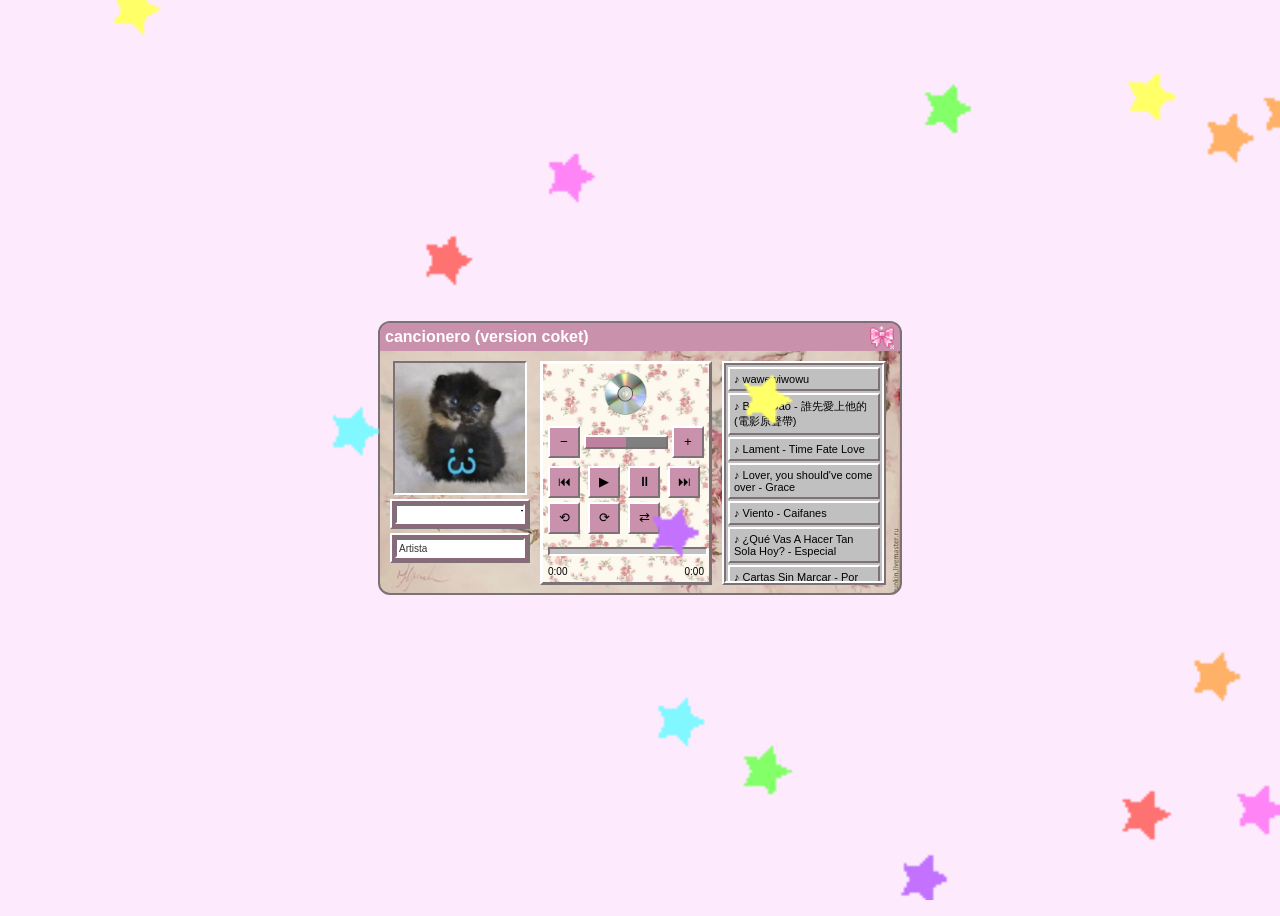
==== reproductores/rosado/index.html @ bead88fa "Fix reproductores folder" ====
<!DOCTYPE html>
<html lang="es">
<head>
  <meta charset="UTF-8">
  <title>clara coquette</title>
  <link rel="stylesheet" href="styles.css">
</head>

<body>

  <img src="fotos/estrellas.gif" class="stars-gif">

<div class="player-box">

  <!-- BARRA SUPERIOR -->
  <div class="header">
    
    <span> cancionero (version coket) </span>

  <img src="fotos/lazote.gif" class="lazo">

</div> 
  <div class="main">

    <div class="left-panel">

      <!-- IMAGEN PRIMERO -->
      <img src="fotos/gato.png" class="cover">

      <!-- LUEGO LOS CUADROS -->
      <div class="info-box">
        <div class="inner">
          <span id="title">Título</span>
        </div>
      </div>

      <div class="info-box">
        <div class="inner">
          <span id="artist">Artista</span>
        </div>
      </div>

    </div>

    <!-- PANEL DERECHO -->
    <div class="right-panel">

      <!-- CD decorativo -->
      <img src="fotos/cd.png" class="cd">

      <!-- VOLUMEN -->
      <div class="volume">
        <button id="vol-down">−</button>

        <div class="vol-bar">
          <div id="vol-level"></div>
        </div>

        <button id="vol-up">+</button>
      </div>

      <!-- BOTONES -->
      <div class="buttons">
        <button id="prev">⏮</button>
        <button id="play">▶</button>
        <button id="pause">⏸</button>
        <button id="next">⏭</button>
        <button id="back10">⟲</button>
        <button id="forward10">⟳</button>
        <button id="shuffle">⇄</button>
      </div>

      <!-- Barra -->
      <div class="progress-container">
        <div id="progress"></div>
      </div>

      <!-- Tiempo -->
      <div class="time">
        <span id="current-time">0:00</span>
        <span id="duration">0:00</span>
      </div>

    </div>

    <!-- PANEL PLAYLIST -->
    <div class="playlist-panel">

      <div class="playlist" id="playlist"></div>

      <!-- LETRA -->
      <div class="lyrics-box" id="lyrics-box" style="display:none;">

        <div class="lyrics-header">
          <button id="back-playlist">◄</button>
          <span>letra</span>
        </div>

        <div id="lyrics"></div>

      </div>

    </div>

  </div>

</div>

<!-- AUDIO (JS lo controla) -->
<audio id="audio"></audio>

<!-- SCRIPT (SIEMPRE AL FINAL) -->
<script src="script.js"></script>

</body>
</html>
---- reproductores/rosado/styles.css ----
body {
  background: #fdeafd;
  font-family: "MS Sans Serif", sans-serif;
  display: flex;
  justify-content: center;
  align-items: center;
  min-height: 100vh;
}

.player-box {
  width: 520px;
  height: 270px;
  background: #ffd2e8;

  border: 2px solid #7c7176;
  border-radius: 12px;
  overflow: hidden;

  background-image: url("fotos/sakura.png");
  background-size: cover;
  background-position: center;
  background-repeat: no-repeat;
}

/* header verde */
.header{
    position: relative;
    background: #c991ab;
    color: white;
    padding: 5px;
    font-weight: bold;
    text-align: left;
}

/* layout interno */
.main {
  display: flex;
  gap: 10px;
  padding: 10px;
}

/* portada */
.cover {
  width: 130px;
  border: 2px solid;
  border-color: #7c7176 #fff #fff #7c7176;
}

/* panel derecho */
.right-panel {
  background: #ffffff;
  padding: 5px;
  border: 3px solid;
  border-color: #fff #7c7176 #7c7176 #fff;
  display: flex;
  flex-direction: column;
  gap: 8px;
background-image: url("fotos/fotocoquete.png"); /* 👈 Carga tu foto aquí */
  background-size: cover;       /* 👈 Hace que cubra todo el fondo blanco */
  background-position: center;  /* 👈 Centra la imagen */
  background-repeat: no-repeat; /* 👈 Evita que se repita */

}

/* imagen tipo CD */
.cd {
  width: 50px;
  align-self: center;
}

/* volumen */
.volume {
  display: flex;
  align-items: center;
  gap: 4px;
}

.vol-bar {
  width: 80px;
  height: 10px;
  background: #808080;
  border: 2px solid;
  border-color: #fff #7c7176 #7c7176 #fff;
}

#vol-level {
  height: 100%;
  width: 50%;
  background: #be82a0;
}

/* botones */
.buttons {
  display: grid;
  grid-template-columns: repeat(4, 1fr);
  gap: 4px;
}

/* estilo botones retro */
button {
  width: 32px;
  height: 32px;
  background: #c991ab;
  border: 2px solid;
  border-color: #fff #7c7176 #7c7176 #fff;
  cursor: pointer;
}

button:active {
  border-color: #7c7176 #fff #fff #7c7176;
}

.song-info {
  margin-top: 5px;
  text-align: center;
  font-size: 12px;
}


.left-panel {
  display: flex;
  flex-direction: column;
  align-items: center;
  gap: 4px;
}







/* cajas de autor y artista */
.info-box {
  width: 130px;
  padding: 3px;
  background: #8a6a7a;

  border: 2px solid;
  border-color: #fff #7c7176 #7c7176 #fff; /* efecto 3D retro */

  font-size: 11px;
  text-align: center;
}

/* caja exterior gris */
.info-box {
  width: 130px;
  padding: 3px;
  background: #8a6a7a;

  border: 2px solid;
  border-color: #fff #7c7176 #7c7176 #fff;
}

/* “pantalla” interna blanca */
.inner {
  background: white;
  padding: 2px;
  border: 2px solid;
  border-color: #7c7176 #fff #fff #7c7176;
  font-size: 11px;
  text-align: left;
  
  /* LAS LÍNEAS MÁGICAS: */
  overflow: hidden;       /* Esconde lo que se salga de la cajita */
  white-space: nowrap;    /* Obliga al texto a quedarse en una sola línea */
}

/* Aplica la animación directo al título */
#title {
  font-weight: bold;
  display: inline-block;
  padding-left: 100%;     /* Empieza fuera de la cajita */
  animation: marquee 15s linear infinite; /* Rueda eternamente cada 10 segundos */
}

@keyframes marquee {
  0% { transform: translate3d(0, 0, 0); }
  100% { transform: translate3d(-100%, 0, 0); }
}

/* estilos texto */
#title {
  font-weight: bold;
}

#artist {
  font-size: 10px;
  color: #333;
}

/* hisjdnaij////////////////////

/* PANEL DE LA PLAYLIST */
.playlist-panel{
   background: #c0c0c0;
  padding: 5px;
  width: 300px;
  height: 210px ;
  border: 2px solid;
  border-color: #fff #7c7176 #7c7176 #fff;
  display: flex;
  flex-direction: column;
  gap: 8px;
}

/* Lista */
.playlist{
  width: 100%;
  height: 100%;

  background: white;

  border: 2px solid;
  border-color: #7c7176 #fff #fff #7c7176;

  overflow-y: auto;
  box-sizing: border-box;
}

/* Canciones */
.song{
  background: #c0c0c0;

  border: 2px solid;
  border-color: #fff #7c7176 #7c7176 #fff;

  padding: 3px 5px;
  margin: 3px;

  font-size: 11px;
  cursor: pointer;
  user-select: none;

  box-sizing: border-box;
}

.song:hover{
  background: #be82a0;
  color: white;
}

.playlist{
  overflow-y: scroll;
}

.song.active{
    background:#be82a0;
    color:white;
    border-color:#7c7176 #fff #fff #7c7176;
}

/* Barra de progreso */
.progress-container{
    width:100%;
    height:5px;

    background:#c0c0c0;

    border:2px solid;
    border-color:#7c7176 #fff #fff #7c7176;

    margin-top:5px;
    cursor:pointer;
}

#progress{
    width:0%;
    height:100%;
    background:#be82a0;
}

.time{
    display:flex;
    justify-content:space-between;
    font-size:10px;
    margin-top:2px;
    font-family:"MS Sans Serif", sans-serif;
}








/* ===========================
   PLAYLIST Y LETRAS
=========================== */

.playlist-panel{
    width:150px;
    height:210px;

    background:#c0c0c0;

    border:2px solid;
    border-color:#fff #7c7176 #7c7176 #fff;

    position:relative;

    overflow:hidden;
}

/* PLAYLIST */

.playlist{
    position:absolute;

    inset:0;

    overflow-y:auto;

    background:#c0c0c0;
}

.song{
    padding:4px;

    margin:2px;

    font-size:11px;

    cursor:pointer;

    border:2px solid;
    border-color:#fff #7c7176 #7c7176 #fff;

    background:#c0c0c0;
}

.song:hover{
    background:#d8d8d8;
}

.song.active{
    background:#be82a0;
    color:white;
}

/* LETRA */

.lyrics-box{

    position:absolute;

    inset:0;

    display:none;

    background:white;

    box-sizing:border-box;

    overflow-y:auto;

}

.lyrics-header{

    position:sticky;

    top:0;

    display:flex;

    align-items:center;

    gap:6px;

    padding:4px;

    font-size: 12px;

    background:#c0c0c0;

    border-bottom:2px solid;
    border-color:#fff #7c7176 #7c7176 #fff;

    z-index:5;

}

#back-playlist{

    width: 22px;
    height: 22px;

    font-size:10px;

    padding:0;

}

#lyrics{

    margin:6px;

    white-space:pre-wrap;

    word-break:break-word;

    font-size:11px;

    font-family:"MS Sans Serif", sans-serif;

}

.lazo
{
    position: absolute;
    top: 2px;
    right: 6px;
    width: 24px;   /* ajusta el tamaño */
    height: auto;
}

.stars-gif {
    position: absolute;
    width: 100%;
    height: 100%;
    object-fit: cover;
    top: 0;
    left: 0;
    z-index: 1;
    pointer-events: none;
}
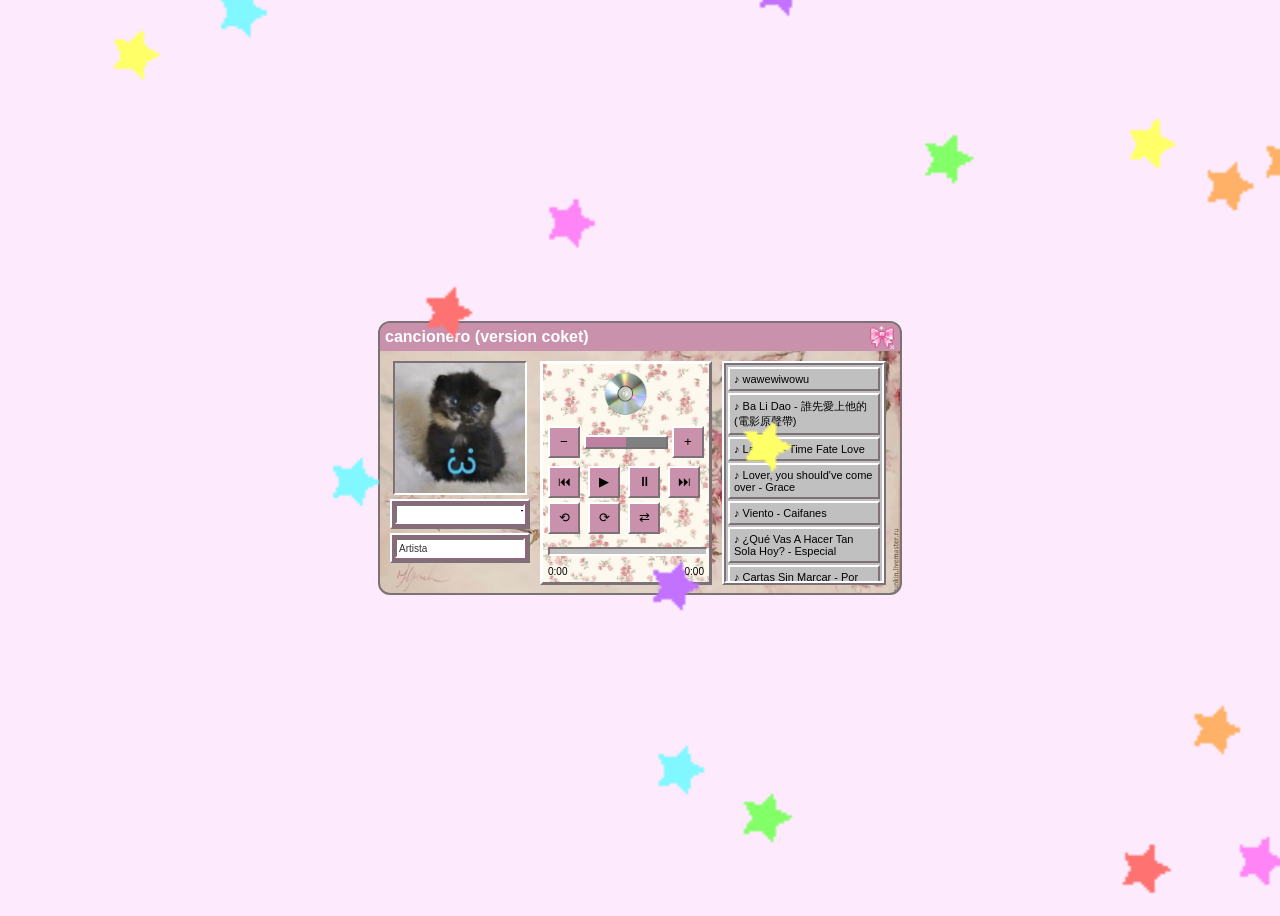
==== commit f7ff8ce1: "Actualizacion de la pagina" ====
--- a/reproductores/rosado/index.html
+++ b/reproductores/rosado/index.html
@@ -12,7 +12,7 @@
 
 <div class="player-box">
 
-  <!-- BARRA SUPERIOR -->
+  
   <div class="header">
     
     <span> cancionero (version coket) </span>
@@ -24,10 +24,10 @@
 
     <div class="left-panel">
 
-      <!-- IMAGEN PRIMERO -->
+      
       <img src="fotos/gato.png" class="cover">
 
-      <!-- LUEGO LOS CUADROS -->
+      
       <div class="info-box">
         <div class="inner">
           <span id="title">Título</span>
@@ -42,13 +42,13 @@
 
     </div>
 
-    <!-- PANEL DERECHO -->
+    
     <div class="right-panel">
 
-      <!-- CD decorativo -->
+      
       <img src="fotos/cd.png" class="cd">
 
-      <!-- VOLUMEN -->
+      
       <div class="volume">
         <button id="vol-down">−</button>
 
@@ -59,7 +59,7 @@
         <button id="vol-up">+</button>
       </div>
 
-      <!-- BOTONES -->
+      
       <div class="buttons">
         <button id="prev">⏮</button>
         <button id="play">▶</button>
@@ -70,12 +70,12 @@
         <button id="shuffle">⇄</button>
       </div>
 
-      <!-- Barra -->
+      
       <div class="progress-container">
         <div id="progress"></div>
       </div>
 
-      <!-- Tiempo -->
+      
       <div class="time">
         <span id="current-time">0:00</span>
         <span id="duration">0:00</span>
@@ -83,12 +83,12 @@
 
     </div>
 
-    <!-- PANEL PLAYLIST -->
+    
     <div class="playlist-panel">
 
       <div class="playlist" id="playlist"></div>
 
-      <!-- LETRA -->
+      
       <div class="lyrics-box" id="lyrics-box" style="display:none;">
 
         <div class="lyrics-header">
@@ -106,10 +106,8 @@
 
 </div>
 
-<!-- AUDIO (JS lo controla) -->
 <audio id="audio"></audio>
 
-<!-- SCRIPT (SIEMPRE AL FINAL) -->
 <script src="script.js"></script>
 
 </body>
--- a/reproductores/rosado/styles.css
+++ b/reproductores/rosado/styles.css
@@ -22,7 +22,7 @@
   background-repeat: no-repeat;
 }
 
-/* header verde */
+
 .header{
     position: relative;
     background: #c991ab;
@@ -32,21 +32,21 @@
     text-align: left;
 }
 
-/* layout interno */
+
 .main {
   display: flex;
   gap: 10px;
   padding: 10px;
 }
 
-/* portada */
+
 .cover {
   width: 130px;
   border: 2px solid;
   border-color: #7c7176 #fff #fff #7c7176;
 }
 
-/* panel derecho */
+
 .right-panel {
   background: #ffffff;
   padding: 5px;
@@ -55,20 +55,20 @@
   display: flex;
   flex-direction: column;
   gap: 8px;
-background-image: url("fotos/fotocoquete.png"); /* 👈 Carga tu foto aquí */
-  background-size: cover;       /* 👈 Hace que cubra todo el fondo blanco */
-  background-position: center;  /* 👈 Centra la imagen */
-  background-repeat: no-repeat; /* 👈 Evita que se repita */
-
-}
-
-/* imagen tipo CD */
+background-image: url("fotos/fotocoquete.png"); 
+  background-size: cover;       
+  background-position: center;  
+  background-repeat: no-repeat; 
+
+}
+
+
 .cd {
   width: 50px;
   align-self: center;
 }
 
-/* volumen */
+
 .volume {
   display: flex;
   align-items: center;
@@ -89,14 +89,14 @@
   background: #be82a0;
 }
 
-/* botones */
+
 .buttons {
   display: grid;
   grid-template-columns: repeat(4, 1fr);
   gap: 4px;
 }
 
-/* estilo botones retro */
+
 button {
   width: 32px;
   height: 32px;
@@ -130,20 +130,20 @@
 
 
 
-/* cajas de autor y artista */
+
 .info-box {
   width: 130px;
   padding: 3px;
   background: #8a6a7a;
 
   border: 2px solid;
-  border-color: #fff #7c7176 #7c7176 #fff; /* efecto 3D retro */
+  border-color: #fff #7c7176 #7c7176 #fff; 
 
   font-size: 11px;
   text-align: center;
 }
 
-/* caja exterior gris */
+
 .info-box {
   width: 130px;
   padding: 3px;
@@ -153,7 +153,7 @@
   border-color: #fff #7c7176 #7c7176 #fff;
 }
 
-/* “pantalla” interna blanca */
+
 .inner {
   background: white;
   padding: 2px;
@@ -162,17 +162,17 @@
   font-size: 11px;
   text-align: left;
   
-  /* LAS LÍNEAS MÁGICAS: */
-  overflow: hidden;       /* Esconde lo que se salga de la cajita */
-  white-space: nowrap;    /* Obliga al texto a quedarse en una sola línea */
-}
-
-/* Aplica la animación directo al título */
+
+  overflow: hidden;       
+  white-space: nowrap;    
+}
+
+
 #title {
   font-weight: bold;
   display: inline-block;
-  padding-left: 100%;     /* Empieza fuera de la cajita */
-  animation: marquee 15s linear infinite; /* Rueda eternamente cada 10 segundos */
+  padding-left: 100%;    
+  animation: marquee 15s linear infinite; 
 }
 
 @keyframes marquee {
@@ -180,7 +180,7 @@
   100% { transform: translate3d(-100%, 0, 0); }
 }
 
-/* estilos texto */
+
 #title {
   font-weight: bold;
 }
@@ -190,9 +190,8 @@
   color: #333;
 }
 
-/* hisjdnaij////////////////////
-
-/* PANEL DE LA PLAYLIST */
+/* hisjdnaij */
+
 .playlist-panel{
    background: #c0c0c0;
   padding: 5px;
@@ -205,7 +204,9 @@
   gap: 8px;
 }
 
-/* Lista */
+
+
+
 .playlist{
   width: 100%;
   height: 100%;
@@ -219,7 +220,7 @@
   box-sizing: border-box;
 }
 
-/* Canciones */
+
 .song{
   background: #c0c0c0;
 
@@ -251,7 +252,9 @@
     border-color:#7c7176 #fff #fff #7c7176;
 }
 
-/* Barra de progreso */
+
+
+
 .progress-container{
     width:100%;
     height:5px;
@@ -286,9 +289,6 @@
 
 
 
-/* ===========================
-   PLAYLIST Y LETRAS
-=========================== */
 
 .playlist-panel{
     width:150px;
@@ -304,7 +304,7 @@
     overflow:hidden;
 }
 
-/* PLAYLIST */
+
 
 .playlist{
     position:absolute;
@@ -340,7 +340,11 @@
     color:white;
 }
 
-/* LETRA */
+
+
+
+
+
 
 .lyrics-box{
 
@@ -413,7 +417,7 @@
     position: absolute;
     top: 2px;
     right: 6px;
-    width: 24px;   /* ajusta el tamaño */
+    width: 24px;   
     height: auto;
 }
 
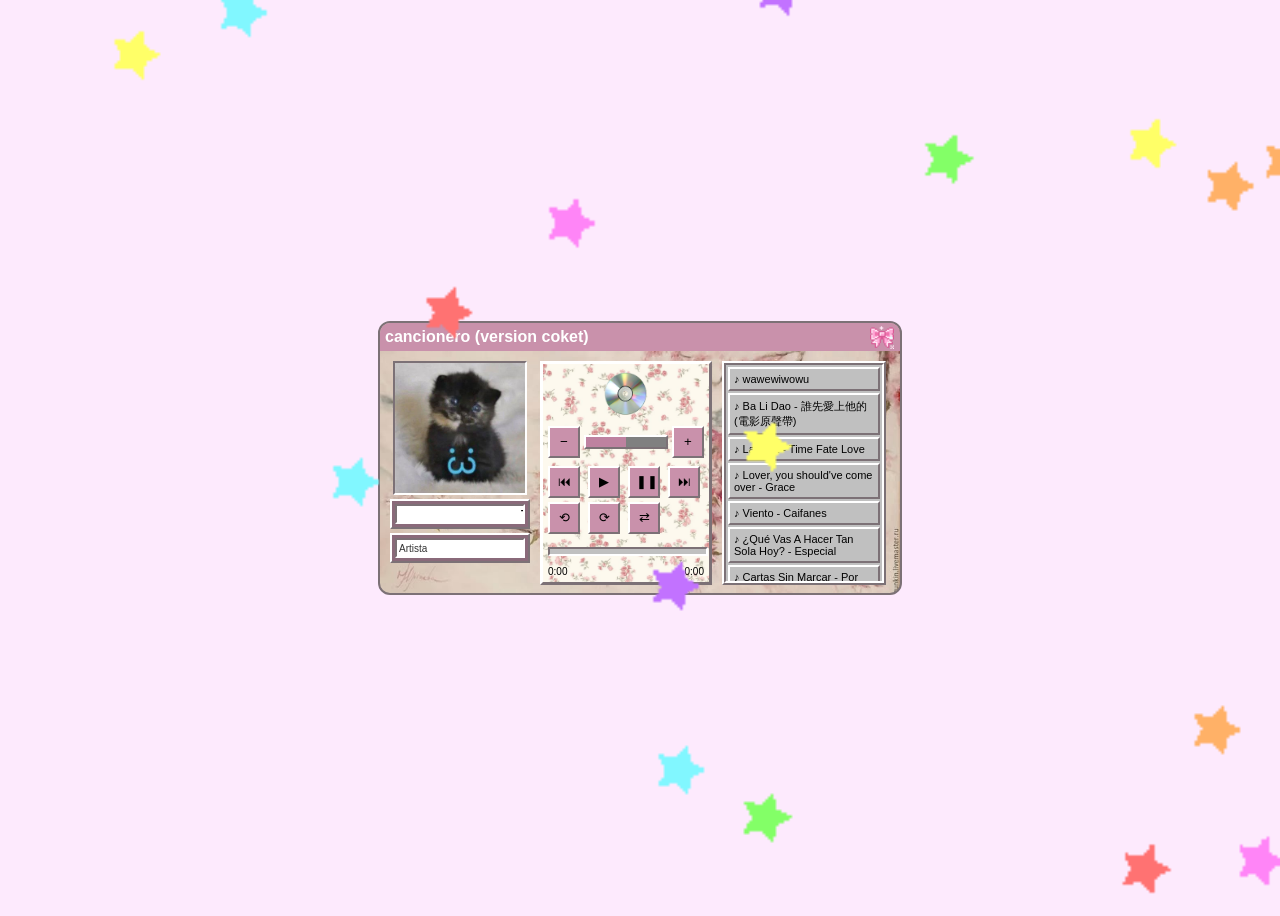
==== commit 7bbdc6fb: "cambiar tamaños" ====
--- a/reproductores/rosado/index.html
+++ b/reproductores/rosado/index.html
@@ -2,6 +2,7 @@
 <html lang="es">
 <head>
   <meta charset="UTF-8">
+        <meta name="viewport" content="width=device-width, initial-scale=1.0">
   <title>clara coquette</title>
   <link rel="stylesheet" href="styles.css">
 </head>
@@ -63,7 +64,7 @@
       <div class="buttons">
         <button id="prev">⏮</button>
         <button id="play">▶</button>
-        <button id="pause">⏸</button>
+        <button id="pause">❚❚</button>
         <button id="next">⏭</button>
         <button id="back10">⟲</button>
         <button id="forward10">⟳</button>
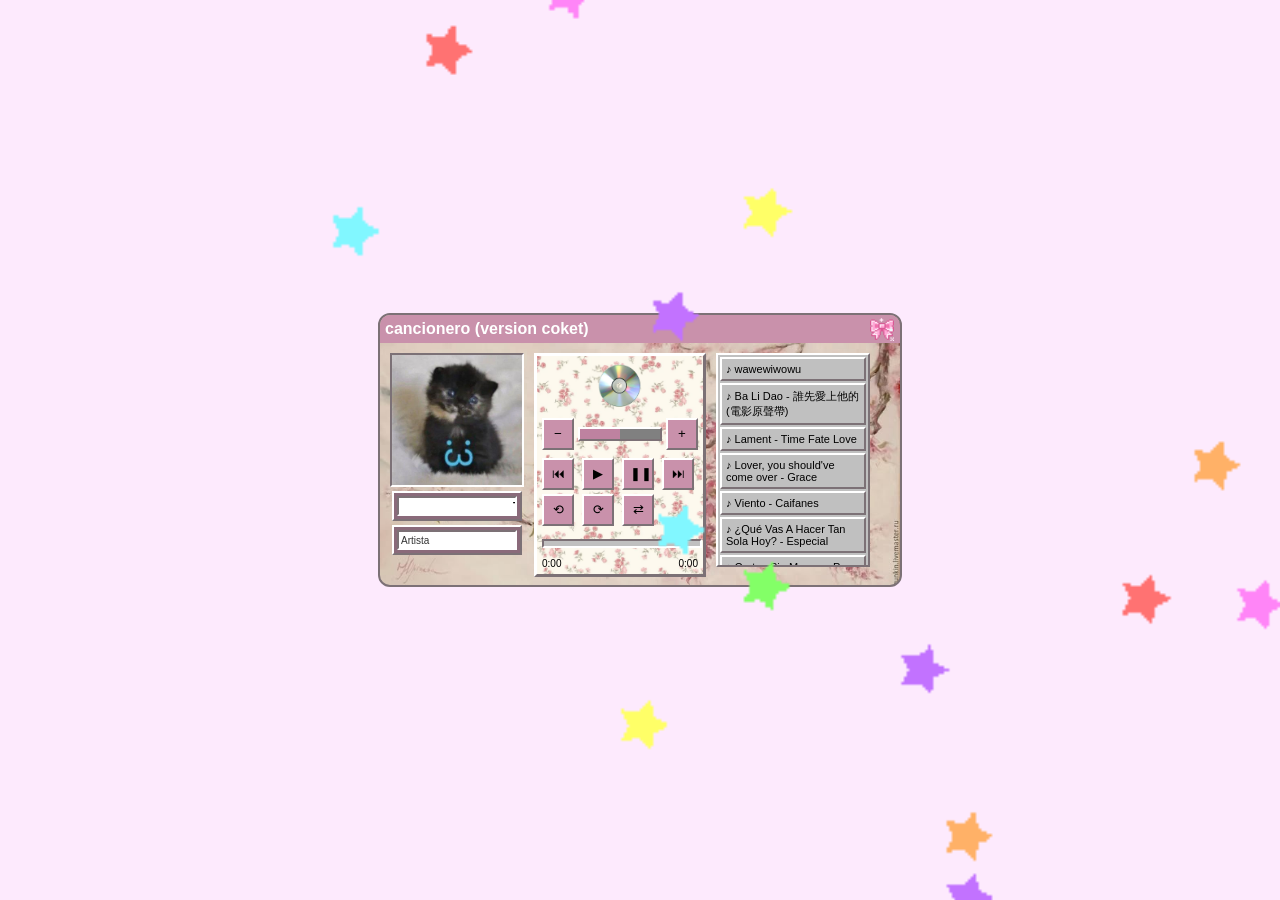
==== commit 459b51a5: "ahora si porfa" ====
--- a/reproductores/rosado/index.html
+++ b/reproductores/rosado/index.html
@@ -2,114 +2,94 @@
 <html lang="es">
 <head>
   <meta charset="UTF-8">
-        <meta name="viewport" content="width=device-width, initial-scale=1.0">
+  <meta name="viewport" content="width=device-width, initial-scale=1.0">
   <title>clara coquette</title>
   <link rel="stylesheet" href="styles.css">
 </head>
 
 <body>
 
-  <img src="fotos/estrellas.gif" class="stars-gif">
+  <!-- 1. CREAMOS EL MISMO CONTENEDOR PADRE QUE AGRUPA TODO -->
+  <div class="contenedor-padre">
 
-<div class="player-box">
+    <!-- El reproductor va en el centro -->
+    <div class="player-box">
+    
+      <div class="header">
+        <span> cancionero (version coket) </span>
+        <img src="fotos/lazote.gif" class="lazo">
+      </div> 
 
-  
-  <div class="header">
-    
-    <span> cancionero (version coket) </span>
+      <div class="main">
+        <div class="left-panel">
+          <!-- Tu portada de gato coquette -->
+          <img src="fotos/gato.png" class="cover">
+          
+          <div class="info-box">
+            <div class="inner">
+              <span id="title">Título</span>
+            </div>
+          </div>
 
-  <img src="fotos/lazote.gif" class="lazo">
+          <div class="info-box">
+            <div class="inner">
+              <span id="artist">Artista</span>
+            </div>
+          </div>
+        </div>
 
-</div> 
-  <div class="main">
+        <div class="right-panel">
+          <img src="fotos/cd.png" class="cd">
+          
+          <div class="volume">
+            <button id="vol-down">−</button>
+            <div class="vol-bar">
+              <div id="vol-level"></div>
+            </div>
+            <button id="vol-up">+</button>
+          </div>
 
-    <div class="left-panel">
+          <div class="buttons">
+            <button id="prev">⏮</button>
+            <button id="play">▶</button>
+            <button id="pause">❚❚</button>
+            <button id="next">⏭</button>
+            <button id="back10">⟲</button>
+            <button id="forward10">⟳</button>
+            <button id="shuffle">⇄</button>
+          </div>
 
-      
-      <img src="fotos/gato.png" class="cover">
+          <div class="progress-container">
+            <div id="progress"></div>
+          </div>
 
-      
-      <div class="info-box">
-        <div class="inner">
-          <span id="title">Título</span>
+          <div class="time">
+            <span id="current-time">0:00</span>
+            <span id="duration">0:00</span>
+          </div>
+        </div>
+
+        <div class="playlist-panel">
+          <div class="playlist" id="playlist"></div>
+          
+          <div class="lyrics-box" id="lyrics-box" style="display:none;">
+            <div class="lyrics-header">
+              <button id="back-playlist">◄</button>
+              <span>letra</span>
+            </div>
+            <div id="lyrics"></div>
+          </div>
         </div>
       </div>
-
-      <div class="info-box">
-        <div class="inner">
-          <span id="artist">Artista</span>
-        </div>
-      </div>
-
     </div>
 
-    
-    <div class="right-panel">
+    <!-- Movemos el GIF de las estrellas aquí abajo o dentro del flujo para que no flote descontrolado -->
+    <img src="fotos/estrellas.gif" class="stars-gif">
 
-      
-      <img src="fotos/cd.png" class="cd">
+  </div> <!-- AQUÍ CIERRA EL CONTENEDOR PADRE -->
 
-      
-      <div class="volume">
-        <button id="vol-down">−</button>
-
-        <div class="vol-bar">
-          <div id="vol-level"></div>
-        </div>
-
-        <button id="vol-up">+</button>
-      </div>
-
-      
-      <div class="buttons">
-        <button id="prev">⏮</button>
-        <button id="play">▶</button>
-        <button id="pause">❚❚</button>
-        <button id="next">⏭</button>
-        <button id="back10">⟲</button>
-        <button id="forward10">⟳</button>
-        <button id="shuffle">⇄</button>
-      </div>
-
-      
-      <div class="progress-container">
-        <div id="progress"></div>
-      </div>
-
-      
-      <div class="time">
-        <span id="current-time">0:00</span>
-        <span id="duration">0:00</span>
-      </div>
-
-    </div>
-
-    
-    <div class="playlist-panel">
-
-      <div class="playlist" id="playlist"></div>
-
-      
-      <div class="lyrics-box" id="lyrics-box" style="display:none;">
-
-        <div class="lyrics-header">
-          <button id="back-playlist">◄</button>
-          <span>letra</span>
-        </div>
-
-        <div id="lyrics"></div>
-
-      </div>
-
-    </div>
-
-  </div>
-
-</div>
-
-<audio id="audio"></audio>
-
-<script src="script.js"></script>
+  <audio id="audio"></audio>
+  <script src="script.js"></script>
 
 </body>
 </html>
--- a/reproductores/rosado/styles.css
+++ b/reproductores/rosado/styles.css
@@ -1,3 +1,6 @@
+/* ==========================================================================
+   CONFIGURACIÓN GENERAL Y FONDO
+   ========================================================================== */
 body {
   background: #fdeafd;
   font-family: "MS Sans Serif", sans-serif;
@@ -5,118 +8,70 @@
   justify-content: center;
   align-items: center;
   min-height: 100vh;
-}
-
+  margin: 0;
+  overflow-x: hidden;
+}
+
+/* ==========================================================================
+   CONTENEDOR NUEVO (PADRE) - MANTIENE TODO ALINEADO AL CENTRO
+   ========================================================================== */
+.contenedor-padre {
+  display: flex;
+  flex-direction: column;
+  align-items: center; 
+  gap: 15px;          
+  position: relative;
+  z-index: 2; /* Se asegura de estar encima del GIF de estrellas */
+}
+
+/* ==========================================================================
+   REPRODUCTOR PRINCIPAL
+   ========================================================================== */
 .player-box {
   width: 520px;
   height: 270px;
   background: #ffd2e8;
-
   border: 2px solid #7c7176;
   border-radius: 12px;
   overflow: hidden;
-
   background-image: url("fotos/sakura.png");
   background-size: cover;
   background-position: center;
   background-repeat: no-repeat;
-}
-
-
-.header{
-    position: relative;
-    background: #c991ab;
-    color: white;
-    padding: 5px;
-    font-weight: bold;
-    text-align: left;
-}
-
-
+  position: relative;
+  flex-shrink: 0;
+}
+
+/* ==========================================================================
+   CABECERA VERSION COQUETTE
+   ========================================================================== */
+.header {
+  position: relative;
+  background: #c991ab;
+  color: white;
+  padding: 5px;
+  font-weight: bold;
+  text-align: left;
+}
+
+.lazo {
+  position: absolute;
+  top: 2px;
+  right: 6px;
+  width: 24px;   
+  height: auto;
+}
+
+/* ==========================================================================
+   CONTENIDO INTERNO DEL REPRODUCTOR
+   ========================================================================== */
 .main {
   display: flex;
   gap: 10px;
   padding: 10px;
 }
 
-
-.cover {
-  width: 130px;
-  border: 2px solid;
-  border-color: #7c7176 #fff #fff #7c7176;
-}
-
-
-.right-panel {
-  background: #ffffff;
-  padding: 5px;
-  border: 3px solid;
-  border-color: #fff #7c7176 #7c7176 #fff;
-  display: flex;
-  flex-direction: column;
-  gap: 8px;
-background-image: url("fotos/fotocoquete.png"); 
-  background-size: cover;       
-  background-position: center;  
-  background-repeat: no-repeat; 
-
-}
-
-
-.cd {
-  width: 50px;
-  align-self: center;
-}
-
-
-.volume {
-  display: flex;
-  align-items: center;
-  gap: 4px;
-}
-
-.vol-bar {
-  width: 80px;
-  height: 10px;
-  background: #808080;
-  border: 2px solid;
-  border-color: #fff #7c7176 #7c7176 #fff;
-}
-
-#vol-level {
-  height: 100%;
-  width: 50%;
-  background: #be82a0;
-}
-
-
-.buttons {
-  display: grid;
-  grid-template-columns: repeat(4, 1fr);
-  gap: 4px;
-}
-
-
-button {
-  width: 32px;
-  height: 32px;
-  background: #c991ab;
-  border: 2px solid;
-  border-color: #fff #7c7176 #7c7176 #fff;
-  cursor: pointer;
-}
-
-button:active {
-  border-color: #7c7176 #fff #fff #7c7176;
-}
-
-.song-info {
-  margin-top: 5px;
-  text-align: center;
-  font-size: 12px;
-}
-
-
+/* PANEL IZQUIERDO (PORTADA GATO Y TITULOS) */
 .left-panel {
   display: flex;
   flex-direction: column;
@@ -124,35 +79,22 @@
   gap: 4px;
 }
 
-
-
-
-
-
-
+.cover {
+  width: 130px;
+  border: 2px solid;
+  border-color: #7c7176 #fff #fff #7c7176;
+}
 
 .info-box {
   width: 130px;
   padding: 3px;
   background: #8a6a7a;
-
-  border: 2px solid;
-  border-color: #fff #7c7176 #7c7176 #fff; 
-
+  border: 2px solid;
+  border-color: #fff #7c7176 #7c7176 #fff;
   font-size: 11px;
   text-align: center;
-}
-
-
-.info-box {
-  width: 130px;
-  padding: 3px;
-  background: #8a6a7a;
-
-  border: 2px solid;
-  border-color: #fff #7c7176 #7c7176 #fff;
-}
-
+  box-sizing: border-box;
+}
 
 .inner {
   background: white;
@@ -161,13 +103,11 @@
   border-color: #7c7176 #fff #fff #7c7176;
   font-size: 11px;
   text-align: left;
-  
-
   overflow: hidden;       
   white-space: nowrap;    
 }
 
-
+/* TEXTO EN MOVIMIENTO (MARQUEE) */
 #title {
   font-weight: bold;
   display: inline-block;
@@ -180,254 +120,218 @@
   100% { transform: translate3d(-100%, 0, 0); }
 }
 
-
-#title {
-  font-weight: bold;
-}
-
 #artist {
   font-size: 10px;
   color: #333;
 }
 
-/* hisjdnaij */
-
-.playlist-panel{
-   background: #c0c0c0;
+/* PANEL DERECHO (CONTROLES COQUETTE) */
+.right-panel {
+  background: #ffffff;
   padding: 5px;
-  width: 300px;
-  height: 210px ;
-  border: 2px solid;
+  border: 3px solid;
   border-color: #fff #7c7176 #7c7176 #fff;
   display: flex;
   flex-direction: column;
   gap: 8px;
-}
-
-
-
-
-.playlist{
+  background-image: url("fotos/fotocoquete.png"); 
+  background-size: cover;       
+  background-position: center;  
+  background-repeat: no-repeat; 
+  flex-shrink: 0;
+}
+
+.cd {
+  width: 50px;
+  align-self: center;
+}
+
+/* VOLUMEN */
+.volume {
+  display: flex;
+  align-items: center;
+  gap: 4px;
+}
+
+.vol-bar {
+  width: 80px;
+  height: 10px;
+  background: #808080;
+  border: 2px solid;
+  border-color: #fff #7c7176 #7c7176 #fff;
+}
+
+#vol-level {
+  height: 100%;
+  width: 50%;
+  background: #be82a0;
+}
+
+/* BOTONES DE CONTROL */
+.buttons {
+  display: grid;
+  grid-template-columns: repeat(4, 1fr);
+  gap: 4px;
+}
+
+button {
+  width: 32px;
+  height: 32px;
+  background: #c991ab;
+  border: 2px solid;
+  border-color: #fff #7c7176 #7c7176 #fff;
+  cursor: pointer;
+}
+
+button:active {
+  border-color: #7c7176 #fff #fff #7c7176;
+}
+
+/* PROGRESO Y TIEMPO */
+.progress-container {
   width: 100%;
+  height: 5px;
+  background: #c0c0c0;
+  border: 2px solid;
+  border-color: #7c7176 #fff #fff #7c7176;
+  margin-top: 5px;
+  cursor: pointer;
+}
+
+#progress {
+  width: 0%;
   height: 100%;
-
-  background: white;
-
-  border: 2px solid;
-  border-color: #7c7176 #fff #fff #7c7176;
-
+  background: #be82a0;
+}
+
+.time {
+  display: flex;
+  justify-content: space-between;
+  font-size: 10px;
+  margin-top: 2px;
+  font-family: "MS Sans Serif", sans-serif;
+}
+
+/* ==========================================================================
+   PANEL DE PLAYLIST Y LETRAS
+   ========================================================================== */
+.playlist-panel {
+  width: 150px;
+  height: 210px;
+  background: #c0c0c0;
+  border: 2px solid;
+  border-color: #fff #7c7176 #7c7176 #fff;
+  position: relative;
+  overflow: hidden;
+  flex-shrink: 0;
+}
+
+.playlist {
+  position: absolute;
+  inset: 0;
   overflow-y: auto;
-  box-sizing: border-box;
-}
-
-
-.song{
-  background: #c0c0c0;
-
-  border: 2px solid;
-  border-color: #fff #7c7176 #7c7176 #fff;
-
-  padding: 3px 5px;
-  margin: 3px;
-
+  background: #c0c0c0;
+}
+
+.song {
+  background: #c0c0c0;
+  border: 2px solid;
+  border-color: #fff #7c7176 #7c7176 #fff;
+  padding: 4px;
+  margin: 2px;
   font-size: 11px;
   cursor: pointer;
   user-select: none;
-
   box-sizing: border-box;
 }
 
-.song:hover{
+.song:hover {
   background: #be82a0;
   color: white;
 }
 
-.playlist{
-  overflow-y: scroll;
-}
-
-.song.active{
-    background:#be82a0;
-    color:white;
-    border-color:#7c7176 #fff #fff #7c7176;
-}
-
-
-
-
-.progress-container{
-    width:100%;
-    height:5px;
-
-    background:#c0c0c0;
-
-    border:2px solid;
-    border-color:#7c7176 #fff #fff #7c7176;
-
-    margin-top:5px;
-    cursor:pointer;
-}
-
-#progress{
-    width:0%;
-    height:100%;
-    background:#be82a0;
-}
-
-.time{
-    display:flex;
-    justify-content:space-between;
-    font-size:10px;
-    margin-top:2px;
-    font-family:"MS Sans Serif", sans-serif;
-}
-
-
-
-
-
-
-
-
-
-.playlist-panel{
-    width:150px;
-    height:210px;
-
-    background:#c0c0c0;
-
-    border:2px solid;
-    border-color:#fff #7c7176 #7c7176 #fff;
-
-    position:relative;
-
-    overflow:hidden;
-}
-
-
-
-.playlist{
-    position:absolute;
-
-    inset:0;
-
-    overflow-y:auto;
-
-    background:#c0c0c0;
-}
-
-.song{
-    padding:4px;
-
-    margin:2px;
-
-    font-size:11px;
-
-    cursor:pointer;
-
-    border:2px solid;
-    border-color:#fff #7c7176 #7c7176 #fff;
-
-    background:#c0c0c0;
-}
-
-.song:hover{
-    background:#d8d8d8;
-}
-
-.song.active{
-    background:#be82a0;
-    color:white;
-}
-
-
-
-
-
-
-
-.lyrics-box{
-
-    position:absolute;
-
-    inset:0;
-
-    display:none;
-
-    background:white;
-
-    box-sizing:border-box;
-
-    overflow-y:auto;
-
-}
-
-.lyrics-header{
-
-    position:sticky;
-
-    top:0;
-
-    display:flex;
-
-    align-items:center;
-
-    gap:6px;
-
-    padding:4px;
-
-    font-size: 12px;
-
-    background:#c0c0c0;
-
-    border-bottom:2px solid;
-    border-color:#fff #7c7176 #7c7176 #fff;
-
-    z-index:5;
-
-}
-
-#back-playlist{
-
-    width: 22px;
-    height: 22px;
-
-    font-size:10px;
-
-    padding:0;
-
-}
-
-#lyrics{
-
-    margin:6px;
-
-    white-space:pre-wrap;
-
-    word-break:break-word;
-
-    font-size:11px;
-
-    font-family:"MS Sans Serif", sans-serif;
-
-}
-
-.lazo
-{
-    position: absolute;
-    top: 2px;
-    right: 6px;
-    width: 24px;   
-    height: auto;
-}
-
+.song.active {
+  background: #be82a0;
+  color: white;
+  border-color: #7c7176 #fff #fff #7c7176;
+}
+
+/* LETRAS */
+.lyrics-box {
+  position: absolute;
+  inset: 0;
+  display: none;
+  background: white;
+  box-sizing: border-box;
+  overflow-y: auto;
+}
+
+.lyrics-header {
+  position: sticky;
+  top: 0;
+  display: flex;
+  align-items: center;
+  gap: 6px;
+  padding: 4px;
+  font-size: 12px;
+  background: #c0c0c0;
+  border-bottom: 2px solid;
+  border-color: #fff #7c7176 #7c7176 #fff;
+  z-index: 5;
+}
+
+#back-playlist {
+  width: 22px;
+  height: 22px;
+  font-size: 10px;
+  padding: 0;
+}
+
+#lyrics {
+  margin: 6px;
+  white-space: pre-wrap;
+  word-break: break-word;
+  font-size: 11px;
+  font-family: "MS Sans Serif", sans-serif;
+}
+
+/* ==========================================================================
+   GIF DE ESTRELLAS DE FONDO
+   ========================================================================== */
 .stars-gif {
-    position: absolute;
-    width: 100%;
-    height: 100%;
-    object-fit: cover;
-    top: 0;
-    left: 0;
-    z-index: 1;
-    pointer-events: none;
-}
+  position: fixed; /* Cambiado a fixed para que cubra toda la pantalla de fondo */
+  width: 100%;
+  height: 100%;
+  object-fit: cover;
+  top: 0;
+  left: 0;
+  z-index: 1; /* Se queda al fondo de todo */
+  pointer-events: none;
+}
+
+/* ==========================================================================
+   RESPONSIVE - REDUCE EL REPRODUCTOR COMPLETO SIN DEFORMARLO
+   ========================================================================== */
+@media (max-width: 600px) {
+  body {
+    min-height: 100vh;
+  }
+  .contenedor-padre {
+    transform: scale(0.65); /* Escala para celulares pequeños */
+    transform-origin: center center;
+  }
+}
+
+/* Celulares un poco más grandes */
+@media (min-width: 401px) and (max-width: 600px) {
+  .contenedor-padre {
+    transform: scale(0.75);
+  }
+}
+
+/* Tablets (La pantalla de tu amiga) */
+@media (min-width: 601px) and (max-width: 900px) {
+  .contenedor-padre {
+    transform: scale(0.88); /* Mantiene las proporciones coquette perfectas */
+  }
+}
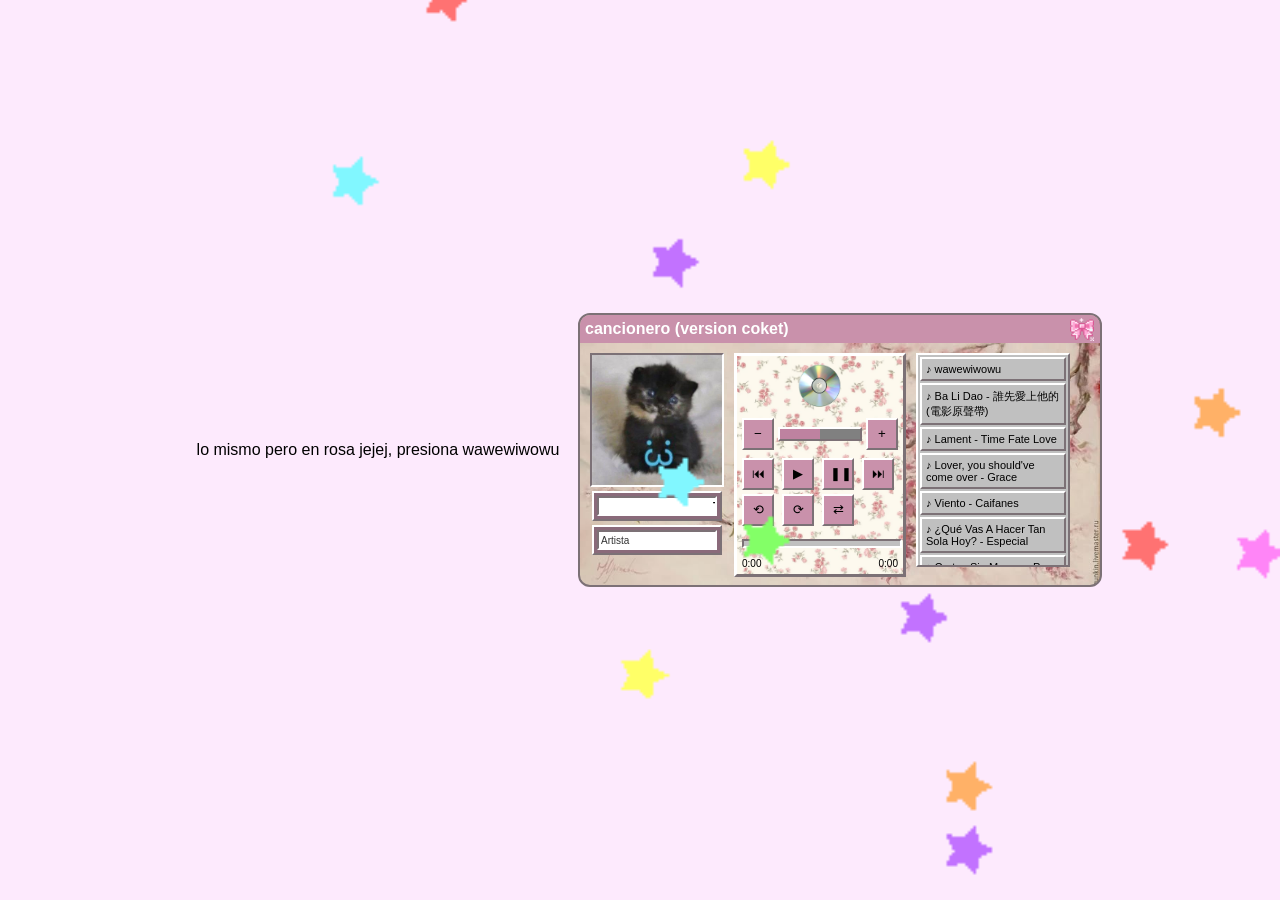
==== commit 1ea4b50f: "ya pues estoy cansad" ====
--- a/reproductores/rosado/index.html
+++ b/reproductores/rosado/index.html
@@ -8,6 +8,11 @@
 </head>
 
 <body>
+
+    <div class="el-contenedoruwu">
+      <p>lo mismo pero en rosa jejej, presiona wawewiwowu</p>
+    </div>
+
 
   <!-- 1. CREAMOS EL MISMO CONTENEDOR PADRE QUE AGRUPA TODO -->
   <div class="contenedor-padre">
--- a/reproductores/rosado/styles.css
+++ b/reproductores/rosado/styles.css
@@ -295,6 +295,21 @@
   font-family: "MS Sans Serif", sans-serif;
 }
 
+
+.el-contenedoruwu p { 
+    margin: 0; 
+    color: rgb(0, 0, 0); 
+    text-align: center; 
+} 
+
+.el-contenedoruwu { 
+    box-sizing: border-box; 
+    width: 100%; 
+    max-width: 400px; 
+    padding: 5px; 
+    text-align: center; 
+}
+
 /* ==========================================================================
    GIF DE ESTRELLAS DE FONDO
    ========================================================================== */
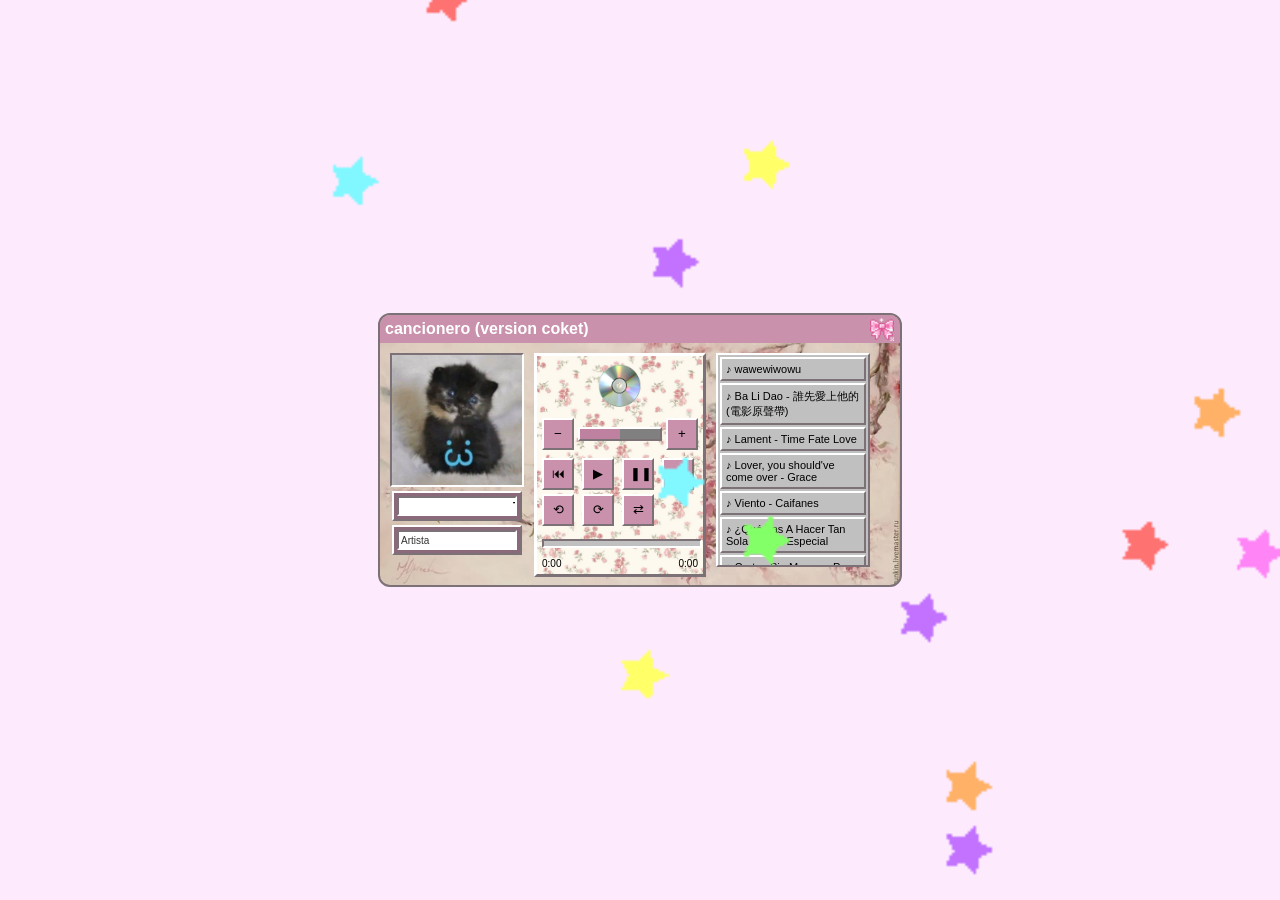
==== commit 506c883d: "tmr" ====
--- a/reproductores/rosado/index.html
+++ b/reproductores/rosado/index.html
@@ -8,10 +8,6 @@
 </head>
 
 <body>
-
-    <div class="el-contenedoruwu">
-      <p>lo mismo pero en rosa jejej, presiona wawewiwowu</p>
-    </div>
 
 
   <!-- 1. CREAMOS EL MISMO CONTENEDOR PADRE QUE AGRUPA TODO -->
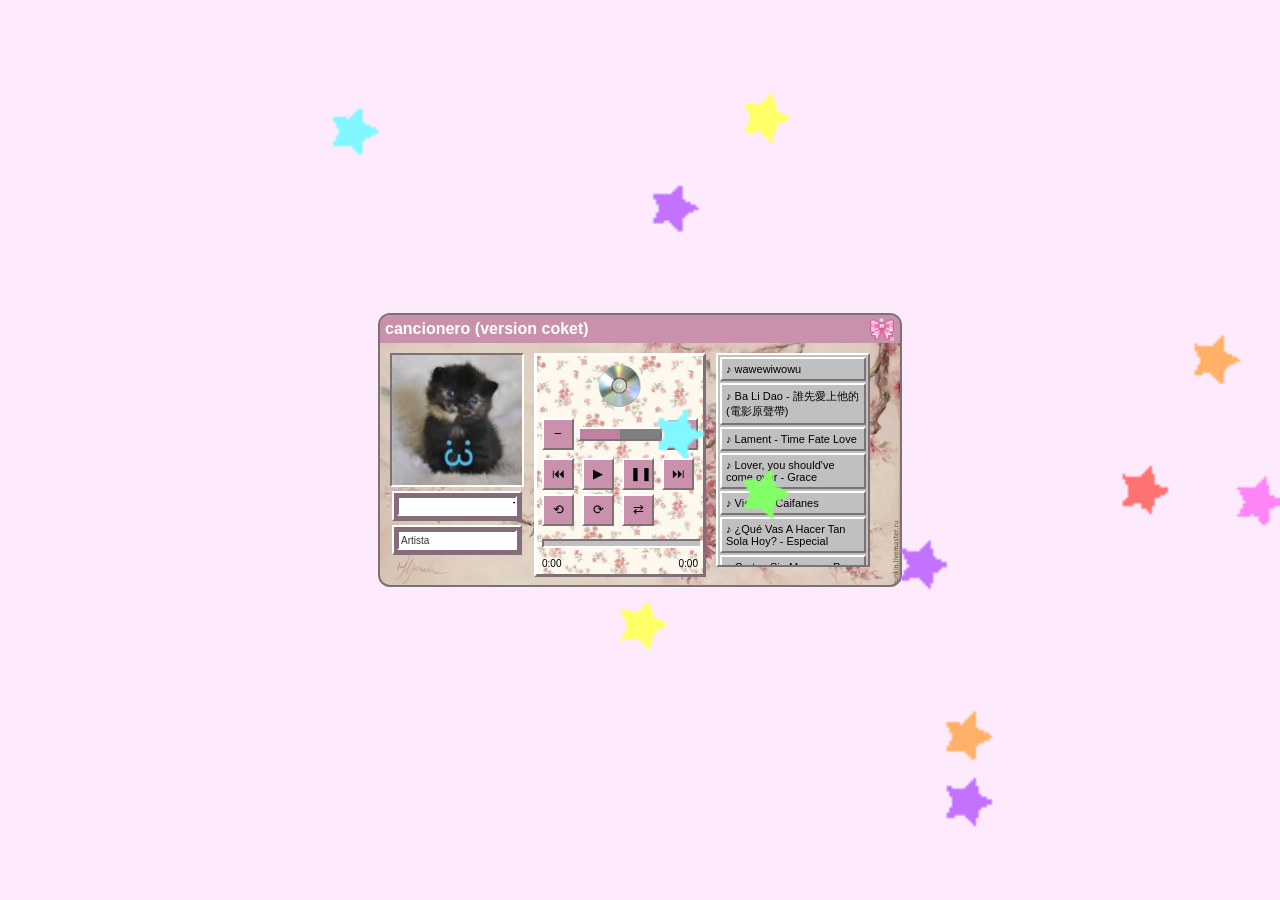
==== commit 2e088edb: "final" ====
--- a/reproductores/rosado/index.html
+++ b/reproductores/rosado/index.html
@@ -10,10 +10,10 @@
 <body>
 
 
-  <!-- 1. CREAMOS EL MISMO CONTENEDOR PADRE QUE AGRUPA TODO -->
+  
   <div class="contenedor-padre">
 
-    <!-- El reproductor va en el centro -->
+    
     <div class="player-box">
     
       <div class="header">
@@ -23,7 +23,7 @@
 
       <div class="main">
         <div class="left-panel">
-          <!-- Tu portada de gato coquette -->
+          
           <img src="fotos/gato.png" class="cover">
           
           <div class="info-box">
@@ -84,10 +84,10 @@
       </div>
     </div>
 
-    <!-- Movemos el GIF de las estrellas aquí abajo o dentro del flujo para que no flote descontrolado -->
+    
     <img src="fotos/estrellas.gif" class="stars-gif">
 
-  </div> <!-- AQUÍ CIERRA EL CONTENEDOR PADRE -->
+  </div> 
 
   <audio id="audio"></audio>
   <script src="script.js"></script>
--- a/reproductores/rosado/styles.css
+++ b/reproductores/rosado/styles.css
@@ -1,6 +1,4 @@
-/* ==========================================================================
-   CONFIGURACIÓN GENERAL Y FONDO
-   ========================================================================== */
+
 body {
   background: #fdeafd;
   font-family: "MS Sans Serif", sans-serif;
@@ -12,21 +10,17 @@
   overflow-x: hidden;
 }
 
-/* ==========================================================================
-   CONTENEDOR NUEVO (PADRE) - MANTIENE TODO ALINEADO AL CENTRO
-   ========================================================================== */
+
 .contenedor-padre {
   display: flex;
   flex-direction: column;
   align-items: center; 
   gap: 15px;          
   position: relative;
-  z-index: 2; /* Se asegura de estar encima del GIF de estrellas */
-}
-
-/* ==========================================================================
-   REPRODUCTOR PRINCIPAL
-   ========================================================================== */
+  z-index: 2; 
+}
+
+
 .player-box {
   width: 520px;
   height: 270px;
@@ -42,9 +36,7 @@
   flex-shrink: 0;
 }
 
-/* ==========================================================================
-   CABECERA VERSION COQUETTE
-   ========================================================================== */
+
 .header {
   position: relative;
   background: #c991ab;
@@ -62,16 +54,14 @@
   height: auto;
 }
 
-/* ==========================================================================
-   CONTENIDO INTERNO DEL REPRODUCTOR
-   ========================================================================== */
+
 .main {
   display: flex;
   gap: 10px;
   padding: 10px;
 }
 
-/* PANEL IZQUIERDO (PORTADA GATO Y TITULOS) */
+
 .left-panel {
   display: flex;
   flex-direction: column;
@@ -107,7 +97,7 @@
   white-space: nowrap;    
 }
 
-/* TEXTO EN MOVIMIENTO (MARQUEE) */
+
 #title {
   font-weight: bold;
   display: inline-block;
@@ -125,7 +115,7 @@
   color: #333;
 }
 
-/* PANEL DERECHO (CONTROLES COQUETTE) */
+
 .right-panel {
   background: #ffffff;
   padding: 5px;
@@ -146,7 +136,7 @@
   align-self: center;
 }
 
-/* VOLUMEN */
+
 .volume {
   display: flex;
   align-items: center;
@@ -167,7 +157,7 @@
   background: #be82a0;
 }
 
-/* BOTONES DE CONTROL */
+
 .buttons {
   display: grid;
   grid-template-columns: repeat(4, 1fr);
@@ -187,7 +177,7 @@
   border-color: #7c7176 #fff #fff #7c7176;
 }
 
-/* PROGRESO Y TIEMPO */
+
 .progress-container {
   width: 100%;
   height: 5px;
@@ -212,9 +202,7 @@
   font-family: "MS Sans Serif", sans-serif;
 }
 
-/* ==========================================================================
-   PANEL DE PLAYLIST Y LETRAS
-   ========================================================================== */
+
 .playlist-panel {
   width: 150px;
   height: 210px;
@@ -296,57 +284,38 @@
 }
 
 
-.el-contenedoruwu p { 
-    margin: 0; 
-    color: rgb(0, 0, 0); 
-    text-align: center; 
-} 
-
-.el-contenedoruwu { 
-    box-sizing: border-box; 
-    width: 100%; 
-    max-width: 400px; 
-    padding: 5px; 
-    text-align: center; 
-}
-
-/* ==========================================================================
-   GIF DE ESTRELLAS DE FONDO
-   ========================================================================== */
 .stars-gif {
-  position: fixed; /* Cambiado a fixed para que cubra toda la pantalla de fondo */
+  position: fixed; 
   width: 100%;
   height: 100%;
   object-fit: cover;
   top: 0;
   left: 0;
-  z-index: 1; /* Se queda al fondo de todo */
+  z-index: 1; 
   pointer-events: none;
 }
 
-/* ==========================================================================
-   RESPONSIVE - REDUCE EL REPRODUCTOR COMPLETO SIN DEFORMARLO
-   ========================================================================== */
+
 @media (max-width: 600px) {
   body {
     min-height: 100vh;
   }
   .contenedor-padre {
-    transform: scale(0.65); /* Escala para celulares pequeños */
+    transform: scale(0.65); 
     transform-origin: center center;
   }
 }
 
-/* Celulares un poco más grandes */
+
 @media (min-width: 401px) and (max-width: 600px) {
   .contenedor-padre {
     transform: scale(0.75);
   }
 }
 
-/* Tablets (La pantalla de tu amiga) */
+
 @media (min-width: 601px) and (max-width: 900px) {
   .contenedor-padre {
-    transform: scale(0.88); /* Mantiene las proporciones coquette perfectas */
+    transform: scale(0.88); 
   }
 }
